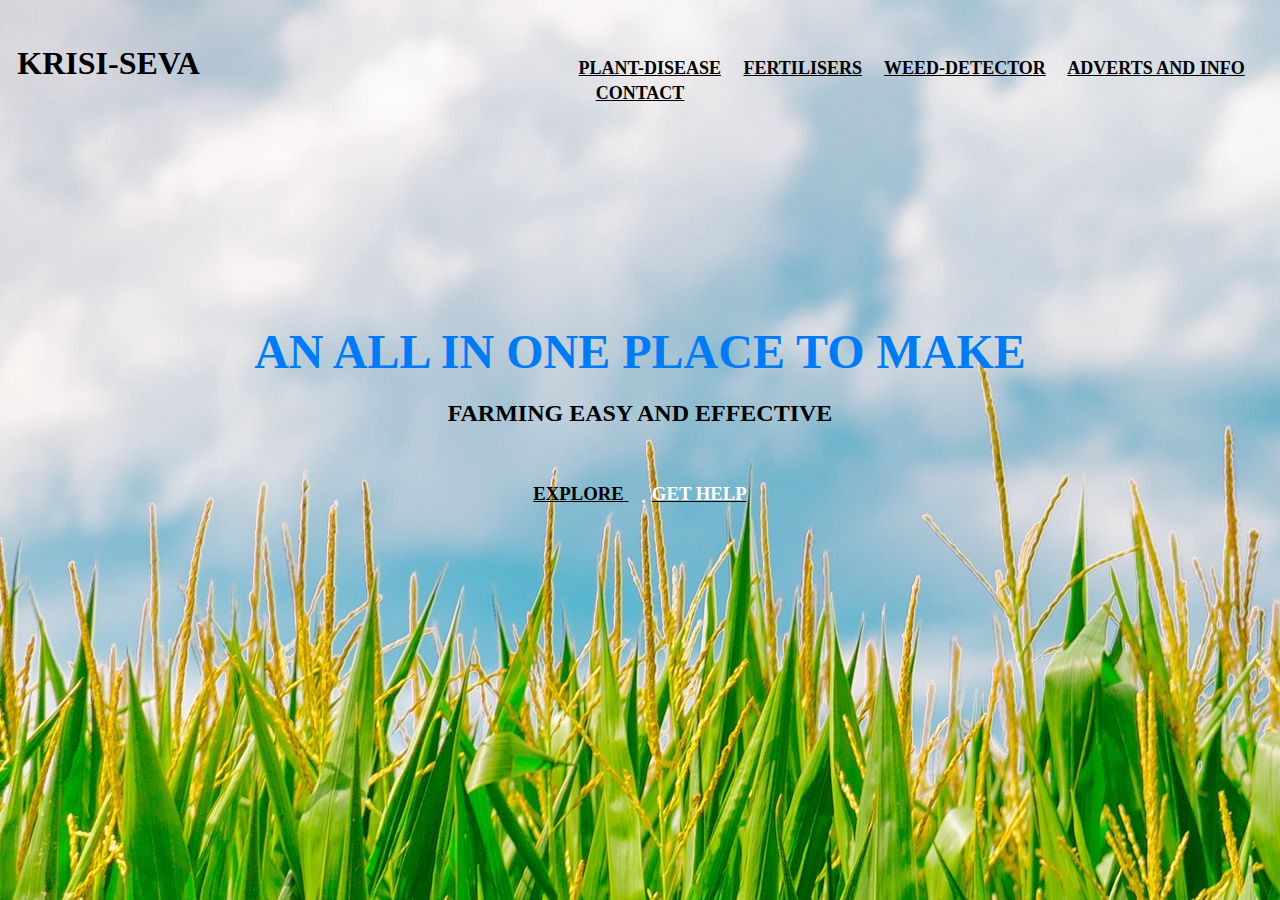
==== templates/index.html @ a3b34a9b "Add files via upload" ====
<!DOCTYPE html>
<html lang="en">
<head>
	<meta charset="utf-8">
	<title>
		KRISI-SEVA
	</title>
</head>
<body background="img5.jpg" link="#000" alink="#017bf5" vlink="#000">
	<br />
	<h3 align="center">
		<font face="Lato" size="6">KRISI-SEVA</font>
		&nbsp;&nbsp;&nbsp;&nbsp;&nbsp;&nbsp;&nbsp;&nbsp;&nbsp;&nbsp;&nbsp;&nbsp;&nbsp;&nbsp;&nbsp;&nbsp;&nbsp;&nbsp;&nbsp;
		&nbsp;&nbsp;&nbsp;&nbsp;&nbsp;&nbsp;&nbsp;&nbsp;&nbsp;&nbsp;&nbsp;&nbsp;&nbsp;&nbsp;&nbsp;&nbsp;&nbsp;&nbsp;&nbsp;
		&nbsp;&nbsp;&nbsp;&nbsp;&nbsp;&nbsp;&nbsp;&nbsp;&nbsp;&nbsp;&nbsp;&nbsp;&nbsp;&nbsp;&nbsp;&nbsp;&nbsp;&nbsp;&nbsp;
		&nbsp;&nbsp;&nbsp;&nbsp;&nbsp;&nbsp;&nbsp;&nbsp;&nbsp;&nbsp;&nbsp;&nbsp;&nbsp;&nbsp;&nbsp;&nbsp;&nbsp;&nbsp;&nbsp;
		<font face="cinzel" size="4">
			<a href="#">PLANT-DISEASE</a>&nbsp;&nbsp;&nbsp;&nbsp;
			<a href="#">FERTILISERS</a>&nbsp;&nbsp;&nbsp;&nbsp;
			<a href="#">WEED-DETECTOR</a>&nbsp;&nbsp;&nbsp;&nbsp;
			<a href="#">ADVERTS AND INFO</a>&nbsp;&nbsp;&nbsp;&nbsp;
			<a href="#">CONTACT</a>
		</font>
	</h3>
	<br /><br /><br /><br /><br /><br /><br /><br /><br /><br />
	<h1 align="center">
		<font face="Lato" color="#017bf5" size="7">
			AN ALL IN ONE PLACE TO MAKE
		</font>
	</h1>
	<h3 align="center">
		<font face="Lato" color="#000" size="5">
			FARMING EASY AND EFFECTIVE
		</font>
	</h3>
	<br />
	<h3 align="center">
	<a href="#">
		<font face="Lato" color="#000">EXPLORE</font>
	</a>&nbsp;&nbsp;&nbsp;&nbsp;
	<a href="#">
		<font face="Lato" color="#fff">GET HELP</font>
	</a>
	</h3>
</body>
</html>
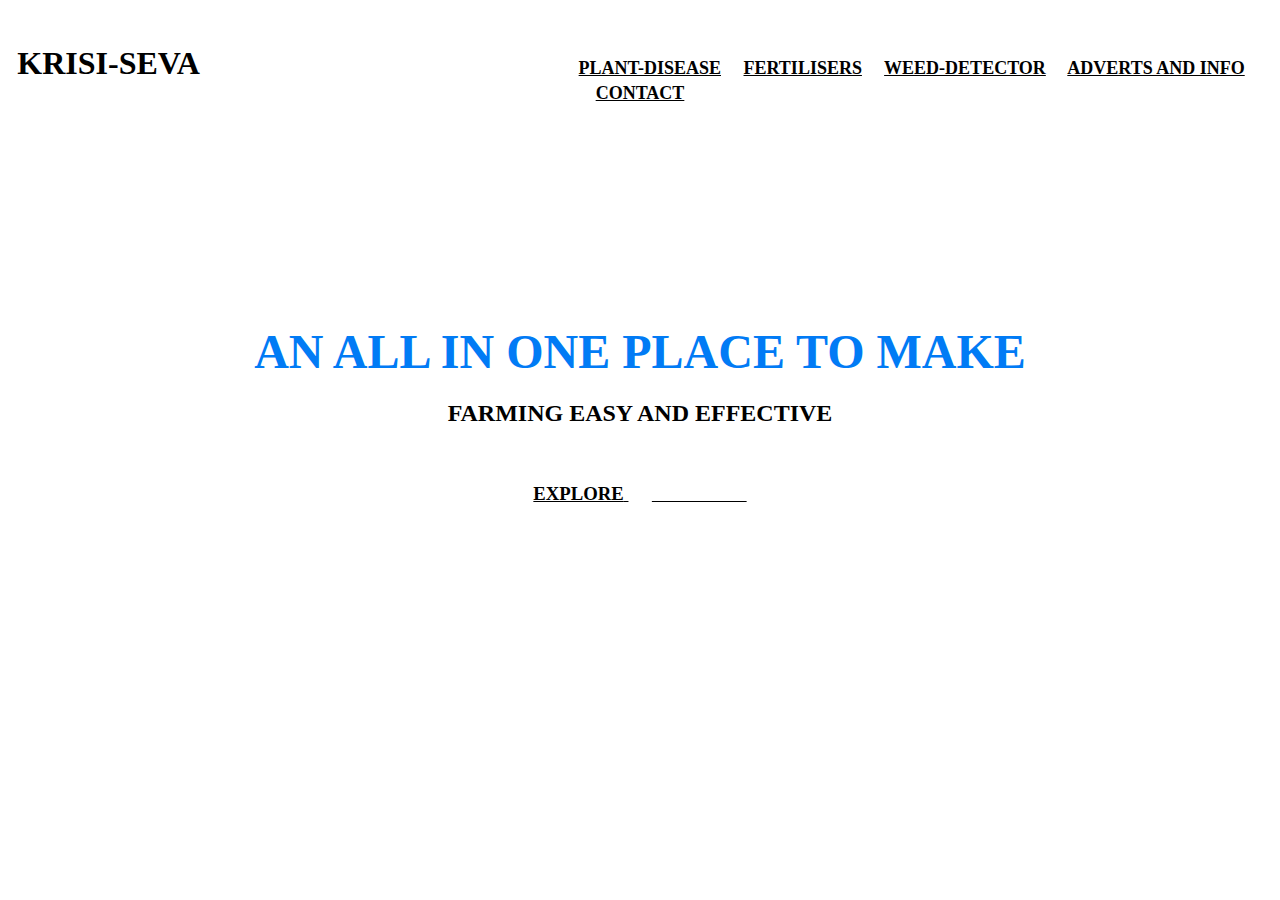
==== commit f5e38a6e: "updated" ====
--- a/templates/index.html
+++ b/templates/index.html
@@ -5,8 +5,15 @@
 	<title>
 		KRISI-SEVA
 	</title>
+	 <style>
+		body {
+		  background-image: url("{{ url_for('static', filename='img5.jpg') }}");
+		}
+		</style> 
 </head>
-<body background="img5.jpg" link="#000" alink="#017bf5" vlink="#000">
+<body link="#000" alink="#017bf5" vlink="#000">
+	
+		
 	<br />
 	<h3 align="center">
 		<font face="Lato" size="6">KRISI-SEVA</font>
